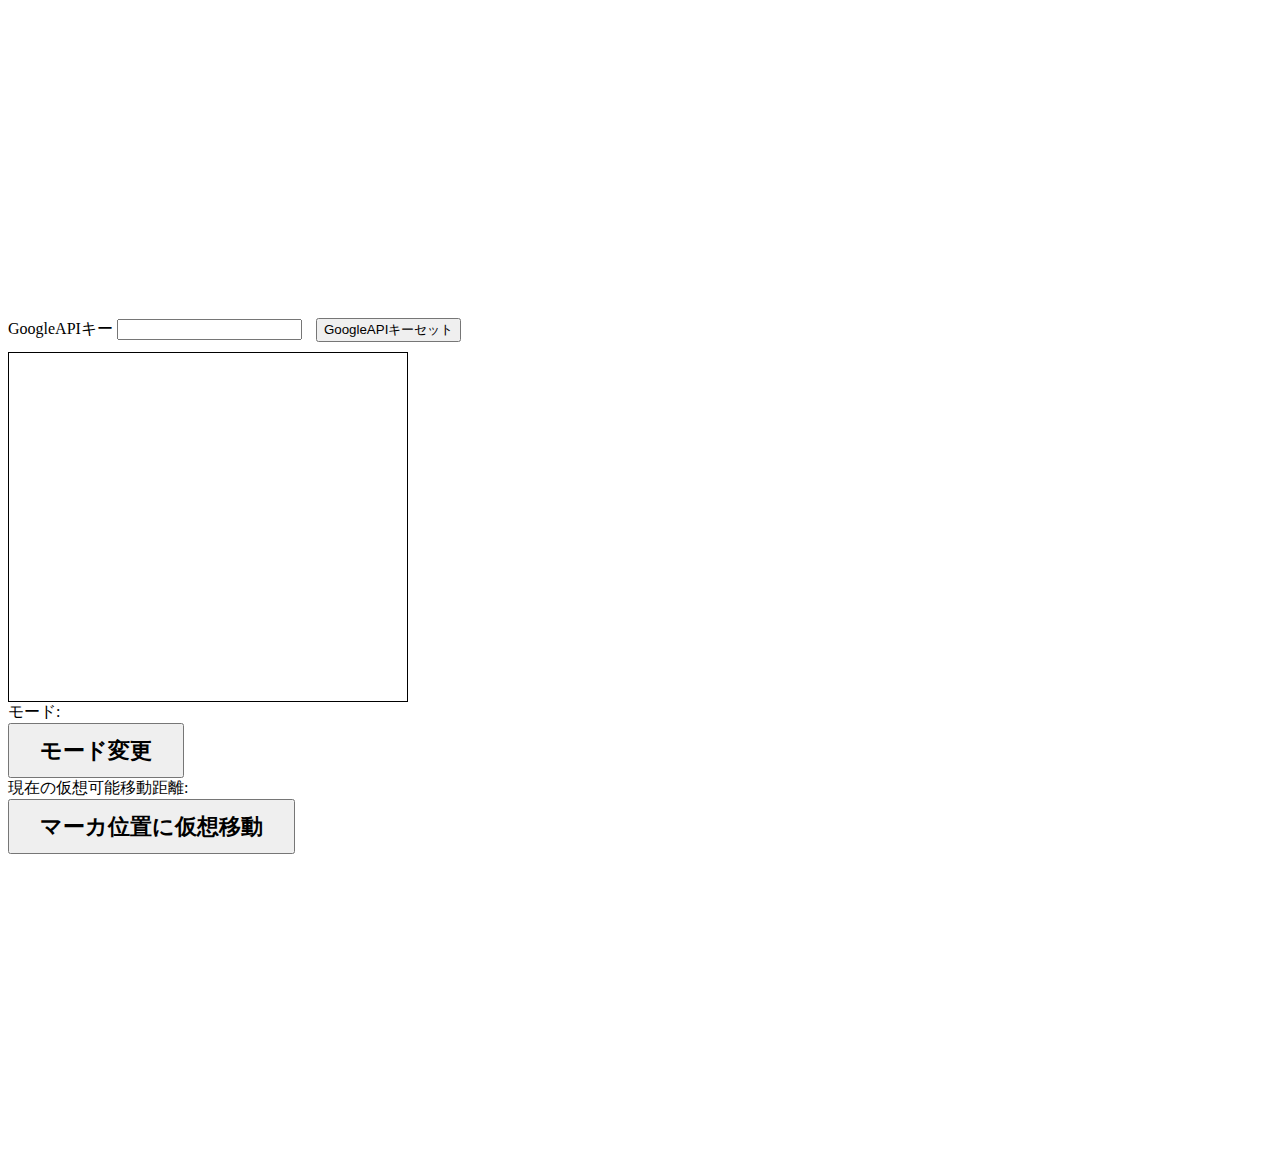
==== sanpoIndex.html @ af00a4ae "Add files via upload" ====
<!DOCTYPE HTML>
<html lang="ja">
<head>
<meta charset="UTF-8">
<meta name="viewport" content="initial-scale=1.0, user-scalable=yes">
<title>GoogleMapAPIテスト</title>
<link rel="stylesheet" href="style2.css">
</head>
<body>
<script src="jquery-3.3.1.min.js"></script>
<div class="adbox1">
</div>
<div>
GoogleAPIキー <input type="text" name="GoogleApiKeyTextBox" id="GoogleApiKey1">
<button type="button" name="SetGoogleApiKey" value="SetGoogleApiKey" onclick="SetGoogleApiKey()" style="margin-left:10px; margin-top:10px;">GoogleAPIキーセット</button>
</div>


<div  id="map" style="margin-top:10px; width:400px; height:350px; border:1px solid;">
</div>
<div id="modeDiv">
モード:<span id="modeSpan"></span><br>
<button id="modeChange" style="font-size:1.4em; font-weight:bold; padding:10px 30px;" onclick="modeChange()">モード変更</button>
<br>
現在の仮想可能移動距離:<span id="kanoIdoKyoriSpan"></span><br>
<button id="kasoIdo" style="font-size:1.4em; font-weight:bold; padding:10px 30px;" onclick="kasoIdo()">マーカ位置に仮想移動</button>
<br>
</div>

<div class="adbox1">
</div>

<div id="InitScriptTag"></div>
<script type="text/javascript" src="sanpoJS.js" async defer>
</script>

</body>
</html>
---- style2.css ----
div{
 /* �{�b�N�X�\���p */
 /* border: solid 3px red; */
 border: none;
 box-sizing: border-box;

 }
 
.adbox1{
 width: 950px;
 height:300px;
 border-color: black;
}
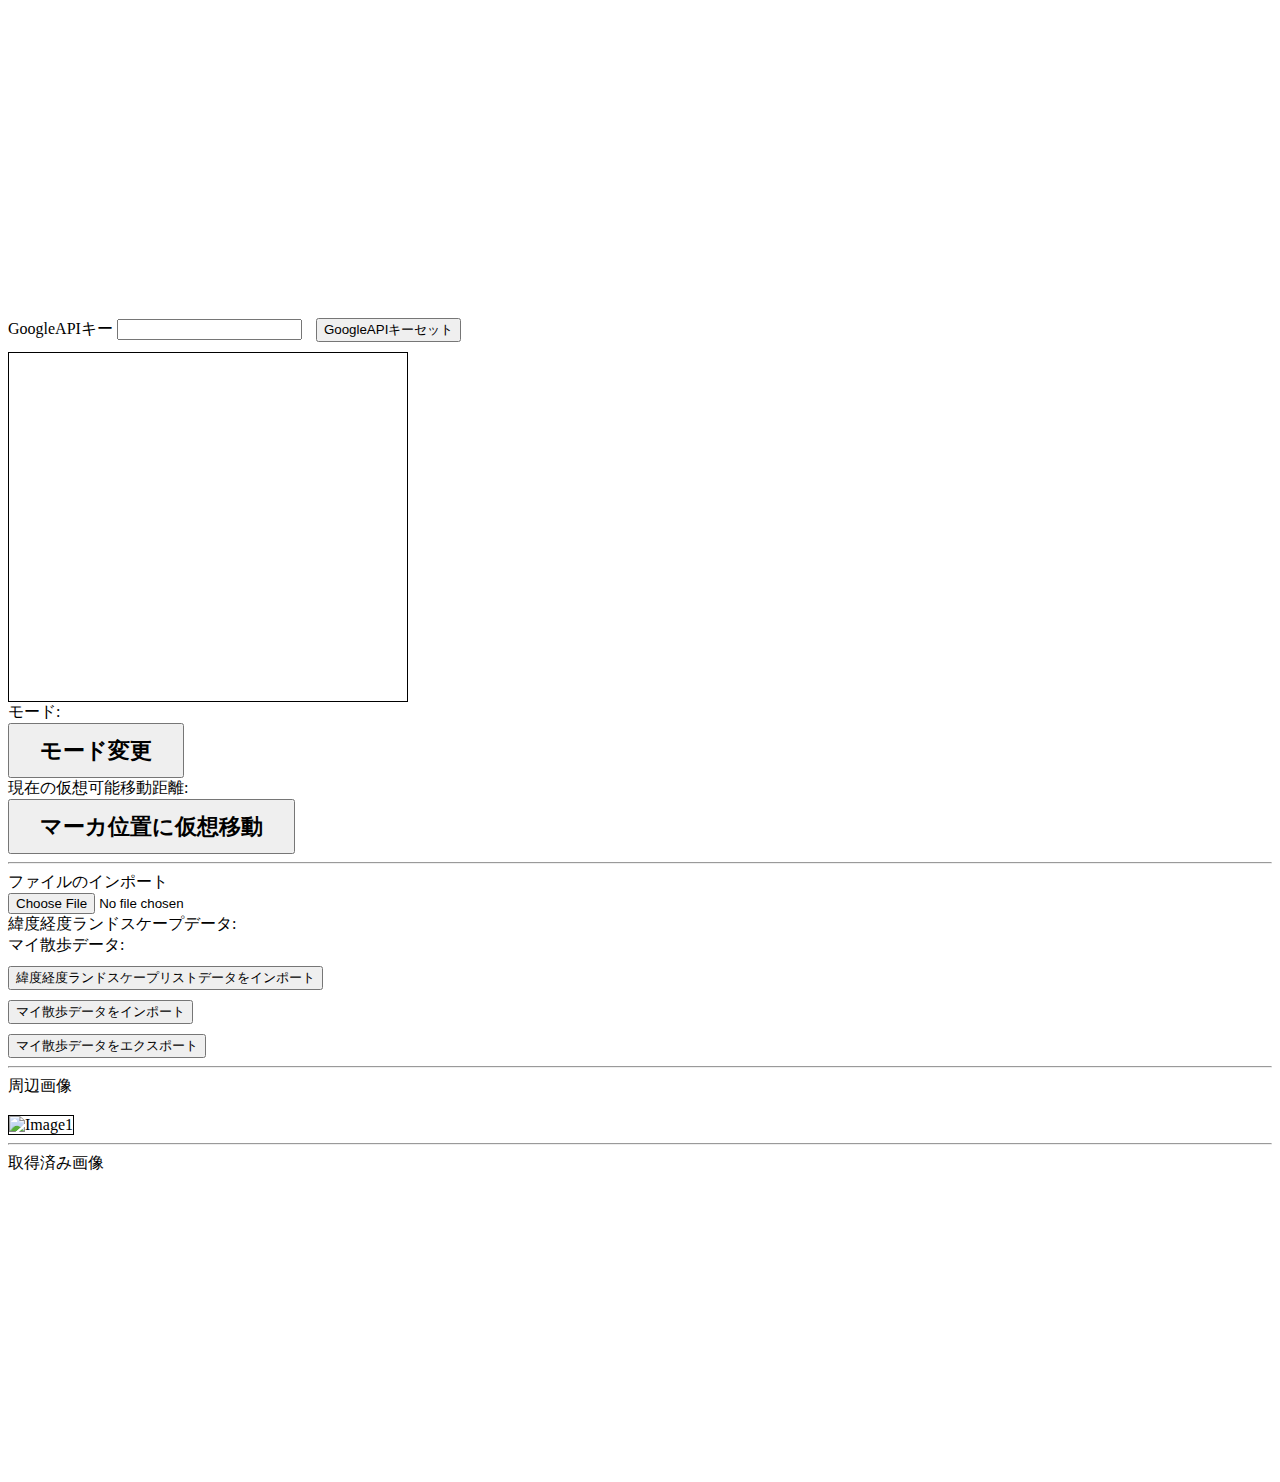
==== commit 27fdc2ff: "Add files via upload" ====
--- a/sanpoIndex.html
+++ b/sanpoIndex.html
@@ -27,6 +27,38 @@
 <br>
 </div>
 
+<hr>
+<div id="fileImport">
+ファイルのインポート<br>
+<input type="file" id="importFile_file"><br>
+緯度経度ランドスケープデータ:<span id="LandScapeDataImportFlgSpan"></span><br>
+マイ散歩データ:<span id="MySanpoDataImportFlgSpan"></span><br>
+<button type="button" id="LandScapeDataImportButton" style="margin-top:10px;" onclick="ImportLandScapeData()">
+緯度経度ランドスケープリストデータをインポート
+</button><br>
+<button type="button" id="MySanpoDataImportButton" style="margin-top:10px;" onclick="ImportMySanpoData()">
+マイ散歩データをインポート
+</button><br>
+<button type="button" id="MySanpoDataExportButton" style="margin-top:10px;" onclick="ExportMySanpoData()">
+マイ散歩データをエクスポート
+</button><br>
+
+
+</div>
+
+<hr>
+<div id="SyuhenGazoDiv">
+周辺画像<br>
+<span id="SyuhenGazoSpan"></span><br>
+<img id="SyuhenGazoImg" border="1" src="" width="200" height="200" alt="Image1" title="Image1"><br>
+</div>
+
+<hr>
+<div id="SyutokuZumiImg">
+取得済み画像<br>
+<span id="SyutokuZumiImgSpan"></span>
+</div>
+
 <div class="adbox1">
 </div>
 
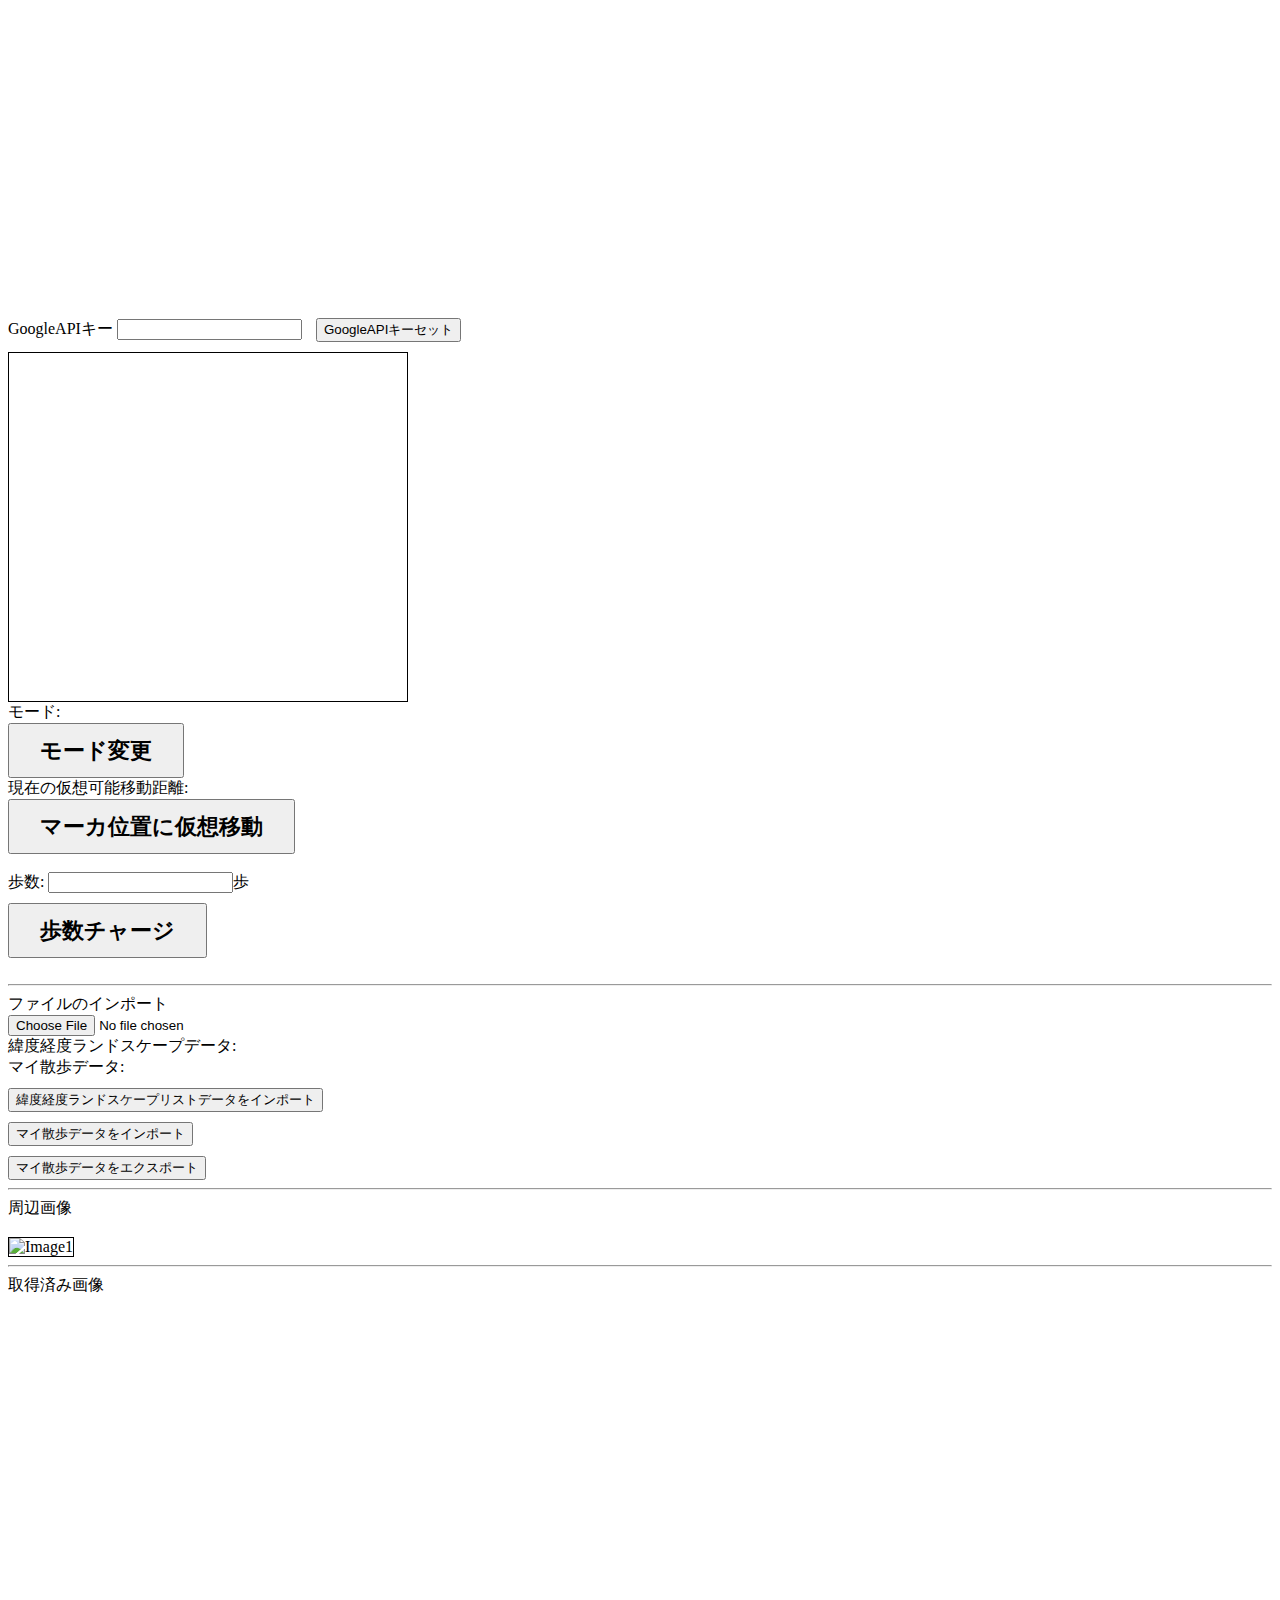
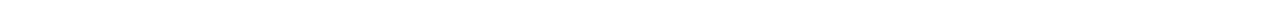
==== commit 283b9eca: "Add files via upload" ====
--- a/sanpoIndex.html
+++ b/sanpoIndex.html
@@ -24,7 +24,11 @@
 <br>
 現在の仮想可能移動距離:<span id="kanoIdoKyoriSpan"></span><br>
 <button id="kasoIdo" style="font-size:1.4em; font-weight:bold; padding:10px 30px;" onclick="kasoIdo()">マーカ位置に仮想移動</button>
-<br>
+<br><br>
+歩数:
+<input type="text" id="hosuText">歩<br>
+<button id="hosuCharge"style="font-size:1.4em; font-weight:bold; padding:10px 30px; margin-top:10px" onclick="hosuCharge()">歩数チャージ</button>
+<br><br>
 </div>
 
 <hr>
